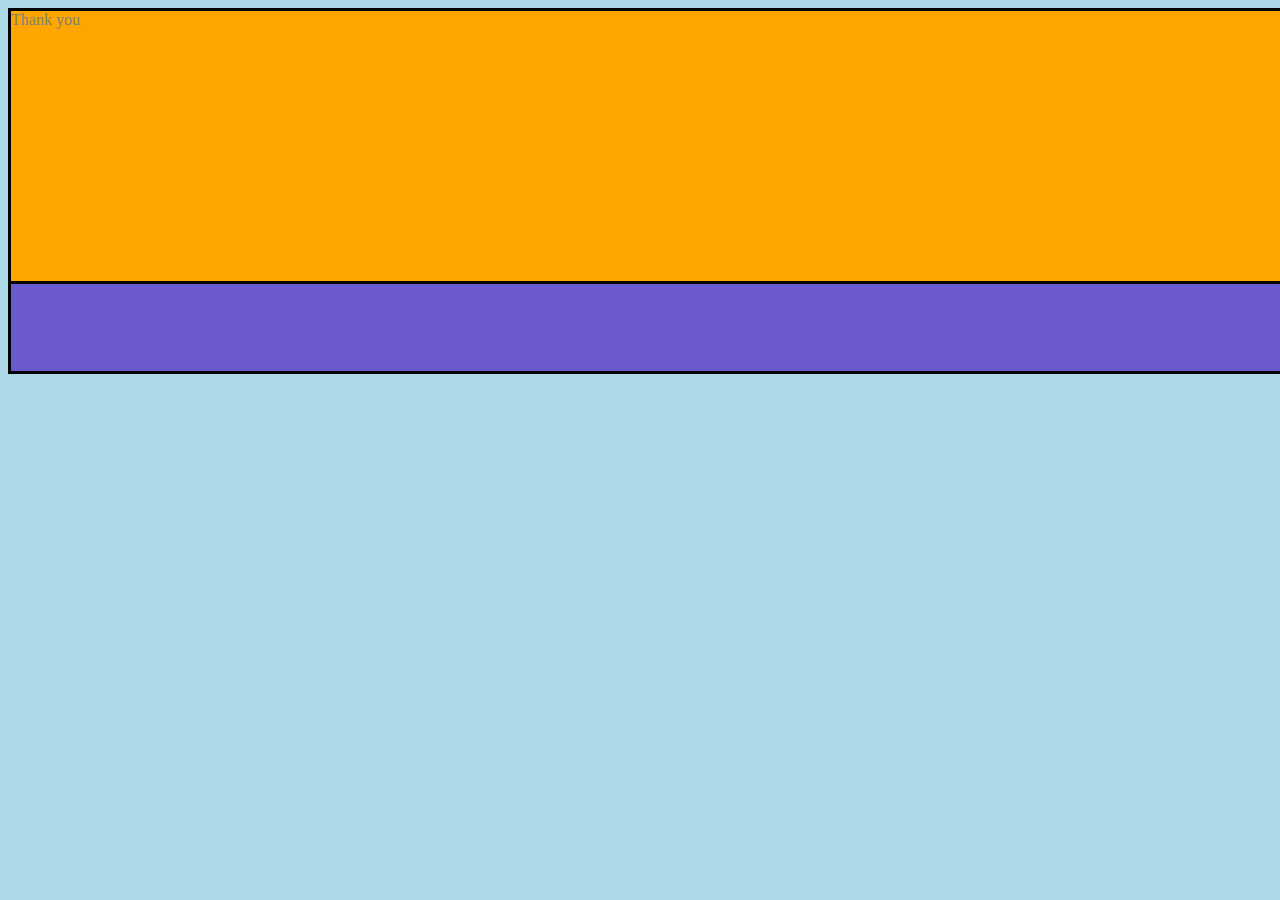
==== index.html @ 89e37606 "create sample card view" ====
<!DOCTYPE html>
<html>
  <head>
    <meta charset="utf-8">
    <title>Resume page</title>
    <style>
    body
    {
      background-color: lightblue;
    }
      h1
      {
        color:red;
        font-size: 30px;
        text-align: center;
      }
      .hd{
        width: 100%;
        height: 40%;
        background-color: violet;
        color: blue;
        position: absolute;
        border: 3px solid black;
      }
      .main{
        background-color: slateblue;
           width: 100%;
           height:40%;
           color: black;
           position: absolute;
           border: 3px solid black;
      }
      footer{
        color: grey;
        background-color: orange;
        width: 100%;
        height: 30%;
        position: absolute;
        border: 3px solid black;
      }

    </style>
  </head>
  <body>
    <div class="hd">
      <h1>Resume</h1>
    </div>
    <div class="main">
      <div class="sub1">
       <h1>sample data</h1>
      </div>

      <div class="sub2">
        <h1>sample data</h1>
      </div>

      <div class="sub3">
        <h1>sample data</h1>
      </div>

    </div>
<footer>Thank you</footer>
  </body>
</html>
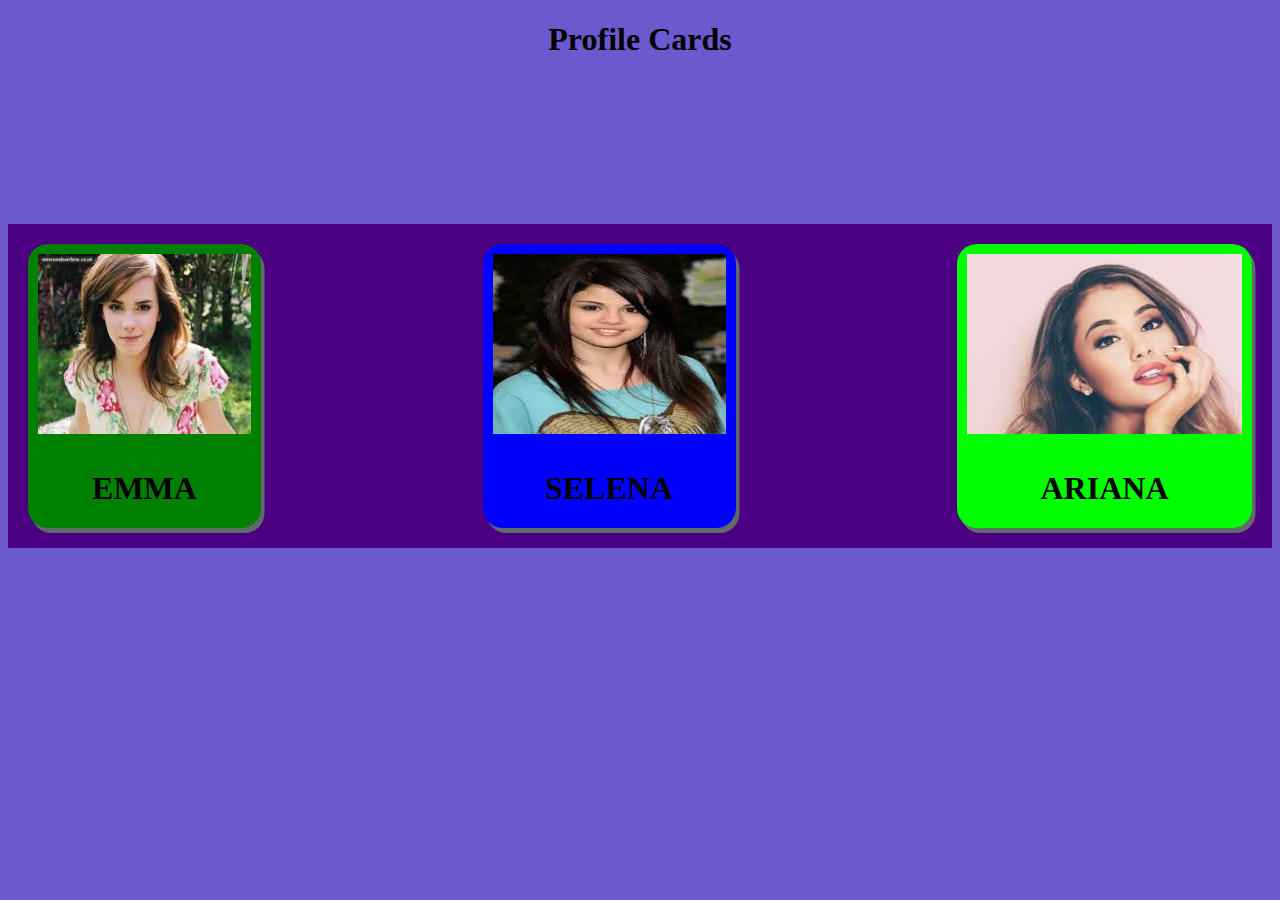
==== commit 0267de62: "Rename index1.html to index.html" ====
--- a/index.html
+++ b/index.html
@@ -2,63 +2,29 @@
 <html>
   <head>
     <meta charset="utf-8">
+    <meta name="viewport" content="width=device-width,initial-scale=1">
     <title>Resume page</title>
-    <style>
-    body
-    {
-      background-color: lightblue;
-    }
-      h1
-      {
-        color:red;
-        font-size: 30px;
-        text-align: center;
-      }
-      .hd{
-        width: 100%;
-        height: 40%;
-        background-color: violet;
-        color: blue;
-        position: absolute;
-        border: 3px solid black;
-      }
-      .main{
-        background-color: slateblue;
-           width: 100%;
-           height:40%;
-           color: black;
-           position: absolute;
-           border: 3px solid black;
-      }
-      footer{
-        color: grey;
-        background-color: orange;
-        width: 100%;
-        height: 30%;
-        position: absolute;
-        border: 3px solid black;
-      }
-
-    </style>
+  <link rel="stylesheet" href="main.css">
   </head>
   <body>
-    <div class="hd">
-      <h1>Resume</h1>
+<h1 class="hh"><center> Profile Cards </center></h1><br>
+  <div class="main">
+
+    <div class="sub1" >
+      <img class="image1" src="images/emma.jpg" alt="emma">
+<h1><center>EMMA</center></h1>
     </div>
-    <div class="main">
-      <div class="sub1">
-       <h1>sample data</h1>
-      </div>
+    <div class="sub2" onclick="newpage()">
+      <img class="image2" src="images/selena.jpg" alt="selena">
+<h1><center>SELENA</center></h1>
+    </div>
+    <div class="sub3">
+      <img class="image3" src="images/ariana.jpg" alt="ariana">
+<h1><center>ARIANA</center> </h1>
+    </div>
+  </div>
+<script type="text/javascript" src="script.js">
 
-      <div class="sub2">
-        <h1>sample data</h1>
-      </div>
-
-      <div class="sub3">
-        <h1>sample data</h1>
-      </div>
-
-    </div>
-<footer>Thank you</footer>
+</script>
   </body>
 </html>
--- a/main.css
+++ b/main.css
@@ -0,0 +1,201 @@
+/* body{
+      background:SlateBlue;
+    }
+    h1{
+      text-align: center;
+    }
+    .main{
+        margin-top: 10%;
+          background:cyan;
+          padding: 15px;
+          border-radius: 10px;
+
+          display: flex;
+          justify-content: space-around;
+          }
+
+.image1{
+  padding: 10px;
+  height:180px;
+  width:213px;
+  border-radius:5px;
+
+}
+.image2{
+  padding: 10px;
+  height:180px;
+  width:233px;
+    border-radius:5px;
+
+}
+.image3{
+  padding: 10px;
+  height:180px;
+  width:275px;
+  border-radius:5px;
+
+}
+    .sub1{
+      background: #F6C2B7;
+      padding: 5px;
+      border-radius:20px;
+      box-shadow:3.5px 5px 0 0 #616A6B;
+      cursor: pointer;
+
+    }
+    .sub1:hover{background-color: #E29186;
+      padding: 5px;
+      border-radius:20px;
+      box-shadow:3.5px 5px 0 0 #616A6B;
+      cursor: pointer;
+    }
+      .sub2{background: #987456;
+        padding: 5px;
+        border-radius:20px;
+        box-shadow:3.5px 5px 0 0 #616A6B;
+        cursor: pointer;
+   }
+       .sub2:hover{background-color: #E29186;
+         padding: 5px;
+          border-radius:20px;
+          box-shadow:3.5px 5px 0 0 #616A6B;
+          cursor: pointer;
+    }
+        .sub3{background: #BFF6B7;
+          padding: 5px;
+          border-radius:20px;
+          box-shadow:3.5px 5px 0 0 #616A6B;
+          cursor: pointer;
+    }
+        .sub3:hover{background-color: #E29186;
+          padding: 5px;
+         border-radius:20px;
+          box-shadow:3.5px 5px 0 0 #616A6B;
+         cursor: pointer;
+   }
+   @media screen and (max-width:768px){
+    body{
+       background: red;
+       flex-wrap: warp;
+       height: auto;
+     }
+
+    .sub1{
+      width: 100%;
+      display: flex;
+      height: 200px;
+    }
+    .sub2{
+      width: 100%;
+      display: flex;
+      height: 200px;
+    }
+    .sub3{
+      width: 100%;
+      display: flex;
+      height: 200px;
+    }
+       } */
+
+
+
+body{
+  background: SlateBlue ;
+}
+
+.main{
+  margin-top: 10%;
+  background: Indigo   ;
+ display: flex;
+  justify-content: space-between;
+  padding: 20px;
+}
+.sub1{
+background: green;
+border-radius:20px;
+box-shadow:3.5px 5px 0 0 #616A6B;
+}
+.sub1:hover{background-color: #E29186;
+  padding: 5px;
+   border-radius:20px;
+   box-shadow:3.5px 5px 0 0 #616A6B;
+   cursor: pointer;
+}
+.sub2{
+background:blue;
+border-radius:20px;
+box-shadow:3.5px 5px 0 0 #616A6B;
+}
+.sub2:hover{background-color: #E29186;
+  padding: 5px;
+   border-radius:20px;
+   box-shadow:3.5px 5px 0 0 #616A6B;
+   cursor: pointer;
+}
+.sub3{
+background:lime;
+border-radius:20px;
+box-shadow:3.5px 5px 0 0 #616A6B;
+}
+.sub3:hover{background-color: #E29186;
+  padding: 5px;
+   border-radius:20px;
+   box-shadow:3.5px 5px 0 0 #616A6B;
+   cursor: pointer;
+
+
+/*.hh{
+     border: 3px solid black;
+   }
+*/
+
+}
+.image1{
+  padding: 10px;
+  height:180px;
+  width:213px;
+  border-radius:5px;
+
+}
+.image2{
+  padding: 10px;
+  height:180px;
+  width:233px;
+    border-radius:5px;
+
+}
+.image3{
+  padding: 10px;
+  height:180px;
+  width:275px;
+  border-radius:5px;
+}
+@media all and (max-width:750px){
+  body{
+    background: cyan;
+  }
+  .main{
+    width: 100%;
+    flex-wrap: wrap;
+
+  }
+  .sub1{
+    max-width: 100%;
+    display: flex;margin-bottom: 10PX;
+
+  }
+
+  .sub2{
+    display: flex;
+    max-width: 100%;margin-bottom: 10PX;
+
+  }
+
+  .sub3{
+    max-width: 100%;
+     display: flex;
+
+  }
+
+
+}
